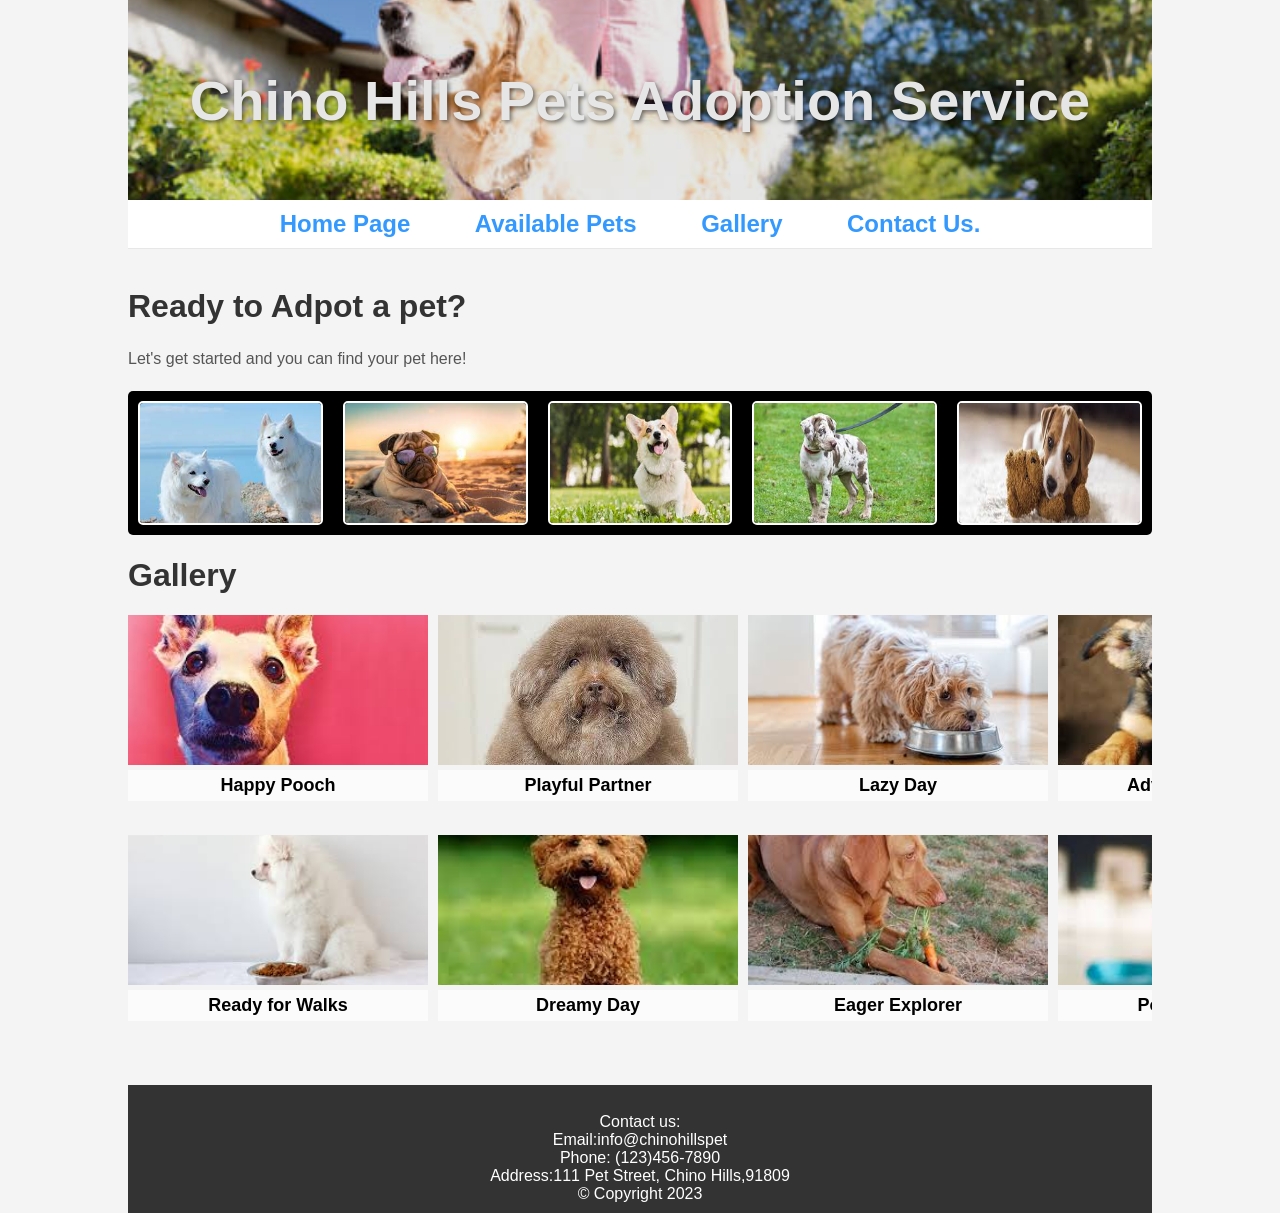
==== page4.html @ 838b7c42 "copy_from_pre2" ====
<html>
<head>
    <title>Chino Hills Pets Adoption Service</title>
    <link rel="stylesheet" type="text/css" href="style.css">
</head>
<body>
<!-- Container is to wrap everything -->
<div id="container">
<!-- Website Brand -->
    <header>Chino Hills Pets Adoption Service</header>
<!-- Main Navigation -->    
    <nav>
        <ul>
            <li style="font-size: 24px;"><a href="index.html">Home Page</a></li>
            <li style="font-size: 24px;"><a href="page2.html">Available Pets</a></li>
            <li style="font-size: 24px;"><a href="page4.html">Gallery</a></li>
            <li style="font-size: 24px;"><a href="page3.html">Contact Us.</a></li>
        </ul>
    </nav>
<!-- Main Content -->
    <main>
<br><h1>Ready to Adpot a pet?</h1>
<p>Let's get started and you can find your pet here!</p>
<div class="film-strip">
    <img src="image/dog6.jpeg" alt="Pet Adoption">
    <img src="image/dog7.jpeg" alt="Pet Adoption">
    <img src="image/dog8.jpeg" alt="Pet Adoption">
    <img src="image/dog9.jpeg" alt="Pet Adoption">
    <img src="image/dog10.jpeg" alt="Pet Adoption">
</div>
    <h1>Gallery</h1>
        <ul id="photoGallery">
        
        </ul>
        <div id="infoBox" style="display:none; position:fixed; top:10%; left:50%; transform:translate(-50%, 0); width:400px; background:white; border: 1px solid #ccc; padding: 20px; z-index: 1000;">
            <h2 id="infoBoxCaption"></h2>
            <p id="infoBoxText"></p>
            <a href="#" id="infoBoxClose">Close</a>
        </div>
</main>
<!-- Footer -->
    
<footer>
    <br>Contact us:<br>
    Email:info@chinohillspet<br>
    Phone: (123)456-7890<br>
    Address:111 Pet Street, Chino Hills,91809<br>
    &copy; Copyright 2023
</footer>
</div>
<script>
    const photos = [
        "image/lab1.jpeg",
        "image/lab2.jpeg",
        "image/lab3.jpeg",
        "image/lab4.jpeg",
        "image/lab5.jpeg",
        "image/lab6.jpeg",
        "image/lab7.jpeg",
        "image/lab8.jpeg",
        "image/lab9.jpeg",
        "image/lab10.jpeg"
    ];

    const captionTexts = [
        "Happy Pooch", 
        "Playful Partner", 
        "Lazy Day", 
        "Adventurous Spirit", 
        "Best Friend",
        "Ready for Walks",
        "Dreamy Day",
        "Eager Explorer",
        "Posing Perfectly",
        "Ball Chaser"
    ];

    const descTexts = [
        "This is Max, he loves to play.",
        "Meet Bella, always up for a game of fetch.",
        "Luna, enjoying her afternoon nap.",
        "Charlie, always ready for an adventure.",
        "Lucy, the most loyal companion.",
        "Cooper, excited for his morning walk.",
        "Chloe, lost in her little world.",
        "Buddy, looking for his next adventure.",
        "Sadie, posing for her close-up.",
        "Rocky, dreaming about chasing balls."
    ];

    var infoTexts = [
    "This is Max, a playful canine. Max has a cheerful demeanor and gets along well with other dogs. He would be a great addition to any loving family.",
    "Bella is a charming dog with a mischievous side. She loves chasing squirrels in the park and is always up for a game of fetch.",
    "Luna is a calm and reserved dog. She enjoys lazy afternoons and loves basking in the sun. Luna would be a great fit for someone seeking a low-maintenance pet.",
    "Charlie is a bundle of energy. He is always on the move and loves long walks and hiking. Charlie is looking for an active family that can keep up with his energy levels.",
    "Lucy is a loyal and devoted pet. She bonds quickly with her human and is very protective. Lucy needs a home that can provide her with plenty of affection.",
    "Cooper is a young and spirited dog. He's easily trainable and has a knack for learning new tricks. Cooper is looking for a family that can guide him and nurture his talents.",
    "Chloe is a dreamer. She enjoys staring out of the window and watching the world go by. Chloe would be a great fit for a calm and peaceful household.",
    "Buddy is an adventurer. He is curious and loves exploring new places. Buddy is looking for a family that can take him on new adventures and introduce him to the world.",
    "Sadie is a model pet. She is well-behaved, patient, and poses well for pictures. Sadie is looking for a family that can give her the love and attention she deserves.",
    "Rocky is an athlete. He loves running and chasing balls. Rocky is seeking an owner who can provide him with ample physical activity and playtime."
    ];

    var photoGallery = document.getElementById('photoGallery');

    var photoGallery = document.getElementById('photoGallery');

    for (var i = 0; i < photos.length; i++) {
        var li = document.createElement('li');
        li.innerHTML = `<img src="${photos[i]}" alt="A pet available for adoption">
                       <div class="caption">${captionTexts[i]}</div>`;
        li.addEventListener('click', (function(index) {
            return function() {
                document.getElementById('infoBoxCaption').innerText = captionTexts[index];
                document.getElementById('infoBoxText').innerText = infoTexts[index]; // Display content from infoTexts
                document.getElementById('infoBox').style.display = 'block';
            };
        })(i));
        photoGallery.appendChild(li);
    }

    document.getElementById('infoBoxClose').addEventListener('click', function(e) {
        e.preventDefault();
        document.getElementById('infoBox').style.display = 'none';
    });
</script>
</body>
</html>
---- style.css ----
header {
    background: url(image/dog_nav.jpeg) center -200px/cover no-repeat;
    filter: brightness(90%);
    height: 200px;
    display: flex;              
    justify-content: center;     
    align-items: center;         
    font-weight: bold;
    color: white;
    font-size: 56px;
    font-family: Arial, Helvetica, sans-serif;
    text-shadow: 2px 2px 4px rgba(0, 0, 0, 0.5);
    background-color: #f4f4f4;
    margin: 0;
    padding: 0;
}
body {
    font-family: 'Arial', sans-serif;
    background-color: #f4f4f4;
    margin: 0;
    padding: 0;
    color: #333;
}
#container {
    width: 80%;
    margin: auto;
    overflow: hidden;
}
nav ul {
    background-color: #ffffff;
    overflow: hidden;
    color: #f2f2f2;
    padding: 0;
    text-align: center;
    margin: 0;
    list-style-type: none;
    border-bottom: 1px solid #e7e7e7;
}
nav ul li {
    display: inline;
    margin-right: 20px;
}
nav ul li a {
    display: inline-block;
    color:#3399ff;
    text-decoration: none;
    padding: 10px 20px;
    transition: background-color 0.3s;
}
nav ul li a:hover {
    background-color: #f2f2f2;
}
.film-strip {
    display: flex;
    justify-content: space-between;
    margin: 20px 0;
    padding: 10px;
    background-color: #000;
    border-radius: 5px;
}
.film-strip img {
    width: 18%;
    border: 2px solid #fff;
    border-radius: 5px;
}
table {
    width: 100%;
    border-collapse: collapse;
    margin-bottom: 40px;
    box-shadow: 0 0 20px rgba(0,0,0,0.15);
}
table, th, td {
    border: 1px solid #ddd;
}
th {
    background-color: #f2f2f2;
    padding: 15px 20px;
    text-align: left;
}
td {
    padding: 10px 20px;
}

tr:hover {
    background-color: #f5f5f5;
}
caption {
    padding: 10px;
    font-weight: bold;
    font-size: 1.5em;
    margin-bottom: 15px;
}
table img {
    width: 80px;
    height: auto;
    border-radius: 50%;
    box-shadow: 0 2px 5px rgba(0,0,0,0.15);
}
td:contains('Available') {
    color: green;
}
td:contains('Pending') {
    color: orange;
}
h3 {
    font-size: 28px;
    color: #333;
    border-bottom: 2px solid #4285F4;  
    padding-bottom: 8px;
    margin-top: 40px;
}
p {
    font-size: 16px;
    color: #555;
    line-height: 1.5;
    margin-bottom: 20px;
}
ul {
    list-style-type: none;
    padding-left: 0;
}
ul li {
    font-weight: bold;
    font-size: 18px;
    margin-bottom: 10px;
}
footer {
    background: #333;
    color: #ffffff;
    text-align: center;
    padding: 10px 0;
    margin-top: 40px;
}
footer a {
    color: #ffffff;
    text-decoration: none;
    margin-right: 15px;
}
form {
    background-color: #ffffff;
    padding: 20px;
    border-radius: 5px;
    box-shadow: 0 0 10px rgba(0,0,0,0.1);
    margin: 20px auto;
}
form label {
    display: block;
    margin-bottom: 5px;
    font-weight: bold;
}
form input[type="text"],
form input[type="email"],
textarea {
    width: 80%;
    padding: 10px;
    margin-bottom: 10px;
    border: 1px solid #ccc;
    border-radius: 5px;
}
input[type="submit"] {
    background-color: #50b3a2;
    color: white;
    border: none;
    padding: 10px 20px;
    font-weight: bold;
    border-radius: 5px;
    cursor: pointer;
    transition: background-color 0.3s ease;
}
input[type="submit"]:hover {
    background-color: #4285F4;
}
#photoGallery {
    list-style: none;
    padding: 0;
    margin: 0;
    display: grid;
    grid-template-columns: repeat(5, 1fr);  
    gap: 10px; 
}

#photoGallery li {
    position: relative;
    cursor: pointer;
    width: 300px;  
    height: 200px; 
    overflow: hidden; 
}

#photoGallery img {
    width: 100%;
    max-height: 150px;  
    display: block;
    object-fit: cover;
    margin-bottom: 5px; 
}

#photoGallery .caption {
    font-weight: bold;
    color: black;
    background-color: rgba(255,255,255,0.7);
    padding: 5px;
    text-align: center;
}
.description {
    position: absolute;
    bottom: 10px;
    left: 10px;
    background-color: rgba(0, 0, 0, 0.7);
    color: white;
    padding: 10px;
    border-radius: 5px;
    visibility: hidden;
    transition: visibility 0.3s ease;
}
#photoGallery li:hover .description {
    visibility: visible;
}
#infoBox {
    display: none;
    position: fixed;
    top: 50%;
    left: 50%;
    transform: translate(-50%, -50%);
    width: 80%; 
    max-width: 600px;
    background-color: #f9f9f9;
    border: 2px solid #e0e0e0;
    border-radius: 10px;
    box-shadow: 0 4px 8px rgba(0, 0, 0, 0.1);
    padding: 30px;
    z-index: 1000;
}
#infoBox h2 {
    margin-top: 0;
    border-bottom: 1px solid #ddd;
    padding-bottom: 10px;
    margin-bottom: 15px;
    font-size: 24px;
}
#infoBoxClose {
    display: inline-block;
    padding: 5px 15px;
    background-color: #333;
    color: #fff;
    border-radius: 5px;
    text-align: center;
    text-decoration: none;
    cursor: pointer;
    width: fit-content; 
}
#infoBoxClose:hover {
    background-color: #555;
}
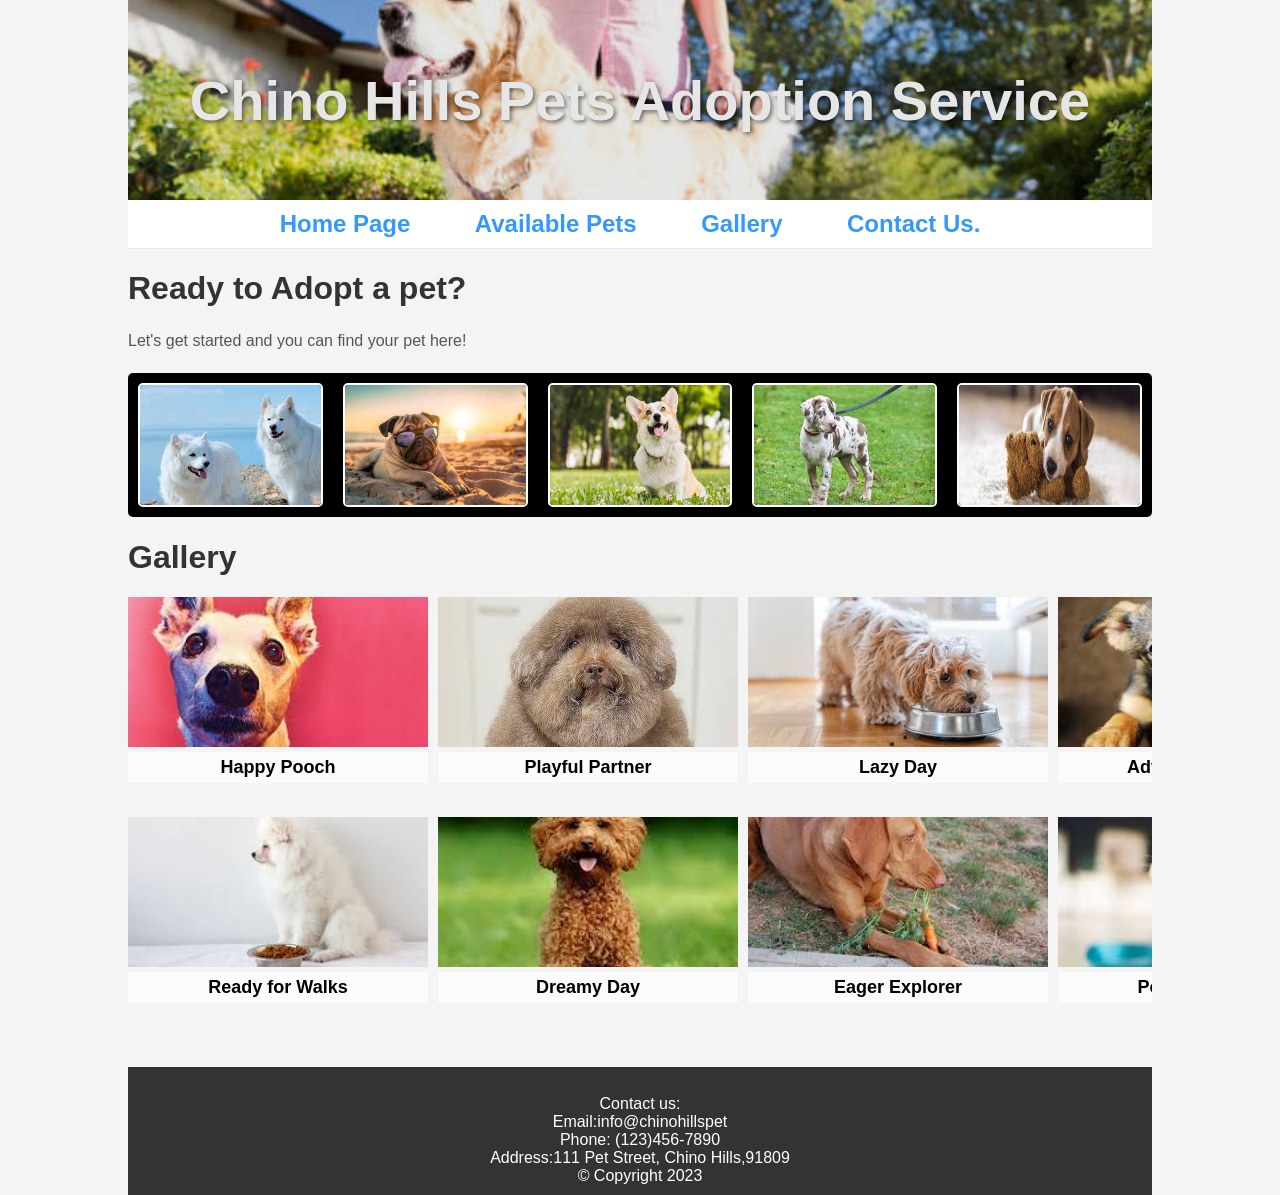
==== commit c81e875c: "finished" ====
--- a/page4.html
+++ b/page4.html
@@ -1,3 +1,4 @@
+<!DOCTYPE html>
 <html>
 <head>
     <title>Chino Hills Pets Adoption Service</title>
@@ -6,9 +7,9 @@
 <body>
 <!-- Container is to wrap everything -->
 <div id="container">
-<!-- Website Brand -->
+    <!-- Website Brand -->
     <header>Chino Hills Pets Adoption Service</header>
-<!-- Main Navigation -->    
+    <!-- Main Navigation -->    
     <nav>
         <ul>
             <li style="font-size: 24px;"><a href="index.html">Home Page</a></li>
@@ -17,37 +18,36 @@
             <li style="font-size: 24px;"><a href="page3.html">Contact Us.</a></li>
         </ul>
     </nav>
-<!-- Main Content -->
+    <!-- Main Content -->
     <main>
-<br><h1>Ready to Adpot a pet?</h1>
-<p>Let's get started and you can find your pet here!</p>
-<div class="film-strip">
-    <img src="image/dog6.jpeg" alt="Pet Adoption">
-    <img src="image/dog7.jpeg" alt="Pet Adoption">
-    <img src="image/dog8.jpeg" alt="Pet Adoption">
-    <img src="image/dog9.jpeg" alt="Pet Adoption">
-    <img src="image/dog10.jpeg" alt="Pet Adoption">
-</div>
-    <h1>Gallery</h1>
-        <ul id="photoGallery">
-        
-        </ul>
+        <h1>Ready to Adopt a pet?</h1>
+        <p>Let's get started and you can find your pet here!</p>
+        <div class="film-strip">
+            <img src="image/dog6.jpeg" alt="Pet Adoption">
+            <img src="image/dog7.jpeg" alt="Pet Adoption">
+            <img src="image/dog8.jpeg" alt="Pet Adoption">
+            <img src="image/dog9.jpeg" alt="Pet Adoption">
+            <img src="image/dog10.jpeg" alt="Pet Adoption">
+        </div>
+        <h1>Gallery</h1>
+        <ul id="photoGallery"></ul>
         <div id="infoBox" style="display:none; position:fixed; top:10%; left:50%; transform:translate(-50%, 0); width:400px; background:white; border: 1px solid #ccc; padding: 20px; z-index: 1000;">
             <h2 id="infoBoxCaption"></h2>
             <p id="infoBoxText"></p>
             <a href="#" id="infoBoxClose">Close</a>
         </div>
-</main>
-<!-- Footer -->
-    
-<footer>
-    <br>Contact us:<br>
-    Email:info@chinohillspet<br>
-    Phone: (123)456-7890<br>
-    Address:111 Pet Street, Chino Hills,91809<br>
-    &copy; Copyright 2023
-</footer>
+    </main>
+    <!-- Footer -->
+    <footer>
+        <br>Contact us:<br>
+        Email:info@chinohillspet<br>
+        Phone: (123)456-7890<br>
+        Address:111 Pet Street, Chino Hills,91809<br>
+        &copy; Copyright 2023
+    </footer>
 </div>
+<div class="backdrop"></div>
+<div class="lightbox"></div>
 <script>
     const photos = [
         "image/lab1.jpeg",
@@ -75,54 +75,43 @@
         "Ball Chaser"
     ];
 
-    const descTexts = [
-        "This is Max, he loves to play.",
-        "Meet Bella, always up for a game of fetch.",
-        "Luna, enjoying her afternoon nap.",
-        "Charlie, always ready for an adventure.",
-        "Lucy, the most loyal companion.",
-        "Cooper, excited for his morning walk.",
-        "Chloe, lost in her little world.",
-        "Buddy, looking for his next adventure.",
-        "Sadie, posing for her close-up.",
-        "Rocky, dreaming about chasing balls."
-    ];
-
-    var infoTexts = [
-    "This is Max, a playful canine. Max has a cheerful demeanor and gets along well with other dogs. He would be a great addition to any loving family.",
-    "Bella is a charming dog with a mischievous side. She loves chasing squirrels in the park and is always up for a game of fetch.",
-    "Luna is a calm and reserved dog. She enjoys lazy afternoons and loves basking in the sun. Luna would be a great fit for someone seeking a low-maintenance pet.",
-    "Charlie is a bundle of energy. He is always on the move and loves long walks and hiking. Charlie is looking for an active family that can keep up with his energy levels.",
-    "Lucy is a loyal and devoted pet. She bonds quickly with her human and is very protective. Lucy needs a home that can provide her with plenty of affection.",
-    "Cooper is a young and spirited dog. He's easily trainable and has a knack for learning new tricks. Cooper is looking for a family that can guide him and nurture his talents.",
-    "Chloe is a dreamer. She enjoys staring out of the window and watching the world go by. Chloe would be a great fit for a calm and peaceful household.",
-    "Buddy is an adventurer. He is curious and loves exploring new places. Buddy is looking for a family that can take him on new adventures and introduce him to the world.",
-    "Sadie is a model pet. She is well-behaved, patient, and poses well for pictures. Sadie is looking for a family that can give her the love and attention she deserves.",
-    "Rocky is an athlete. He loves running and chasing balls. Rocky is seeking an owner who can provide him with ample physical activity and playtime."
+    const infoTexts = [
+        "This is Max, a playful canine. Max has a cheerful demeanor and gets along well with other dogs. He would be a great addition to any loving family.",
+        "Bella is a charming dog with a mischievous side. She loves chasing squirrels in the park and is always up for a game of fetch.",
+        "Luna is a calm and reserved dog. She enjoys lazy afternoons and loves basking in the sun. Luna would be a great fit for someone seeking a low-maintenance pet.",
+        "Charlie is a bundle of energy. He is always on the move and loves long walks and hiking. Charlie is looking for an active family that can keep up with his energy levels.",
+        "Lucy is a loyal and devoted pet. She bonds quickly with her human and is very protective. Lucy needs a home that can provide her with plenty of affection.",
+        "Cooper is a young and spirited dog. He's easily trainable and has a knack for learning new tricks. Cooper is looking for a family that can guide him and nurture his talents.",
+        "Chloe is a dreamer. She enjoys staring out of the window and watching the world go by. Chloe would be a great fit for a calm and peaceful household.",
+        "Buddy is an adventurer. He is curious and loves exploring new places. Buddy is looking for a family that can take him on new adventures and introduce him to the world.",
+        "Sadie is a model pet. She is well-behaved, patient, and poses well for pictures. Sadie is looking for a family that can give her the love and attention she deserves.",
+        "Rocky is an athlete. He loves running and chasing balls. Rocky is seeking an owner who can provide him with ample physical activity and playtime."
     ];
 
     var photoGallery = document.getElementById('photoGallery');
 
-    var photoGallery = document.getElementById('photoGallery');
-
-    for (var i = 0; i < photos.length; i++) {
-        var li = document.createElement('li');
-        li.innerHTML = `<img src="${photos[i]}" alt="A pet available for adoption">
-                       <div class="caption">${captionTexts[i]}</div>`;
-        li.addEventListener('click', (function(index) {
-            return function() {
-                document.getElementById('infoBoxCaption').innerText = captionTexts[index];
-                document.getElementById('infoBoxText').innerText = infoTexts[index]; // Display content from infoTexts
-                document.getElementById('infoBox').style.display = 'block';
-            };
-        })(i));
-        photoGallery.appendChild(li);
-    }
-
-    document.getElementById('infoBoxClose').addEventListener('click', function(e) {
-        e.preventDefault();
-        document.getElementById('infoBox').style.display = 'none';
-    });
+        for (var i = 0; i < photos.length; i++) {
+            var li = document.createElement('li');
+            li.innerHTML = `<img src="${photos[i]}" alt="A pet available for adoption">
+                            <div class="caption">${captionTexts[i]}</div>`;
+            li.addEventListener('click', (function(index) {
+                return function() {
+                    var lightboxImg = `<img src="${photos[index]}" alt="${captionTexts[index]}">
+                                       <div class="lightbox-close" onclick="closeLightbox()">x</div>`;
+                    document.querySelector('.lightbox').innerHTML = lightboxImg;
+                    document.querySelector('.lightbox').style.display = 'block';
+                    document.querySelector('.backdrop').style.display = 'block';
+                    document.querySelector('.backdrop').style.opacity = '0.7';
+                };
+            })(i));
+            photoGallery.appendChild(li);
+        }
+        
+        function closeLightbox() {
+            document.querySelector('.lightbox').style.display = 'none';
+            document.querySelector('.backdrop').style.display = 'none';
+            document.querySelector('.backdrop').style.opacity = '0';
+        }
 </script>
 </body>
-</html>+</html>
--- a/style.css
+++ b/style.css
@@ -229,8 +229,8 @@
     border-radius: 10px;
     box-shadow: 0 4px 8px rgba(0, 0, 0, 0.1);
     padding: 30px;
-    z-index: 1000;
-}
+    z-index: 1000; }
+
 #infoBox h2 {
     margin-top: 0;
     border-bottom: 1px solid #ddd;
@@ -252,4 +252,46 @@
 #infoBoxClose:hover {
     background-color: #555;
 }
-
+/*... All your existing styles ...*/
+
+.backdrop {
+    z-index: 99;
+    opacity: 0;
+    filter: alpha(opacity=0);
+    display: none;
+    position: fixed;
+    top: 0px;
+    left: 0px;
+    width: 100%;
+    height: 100%;
+    background: #000;
+}
+
+.lightbox {
+    z-index: 100;
+    position: fixed;
+    opacity: 1;
+    display: none;
+    top: 50%;
+    left: 50%;
+    transform: translate(-50%, -50%);
+    width: auto;
+    height: auto;
+    width: 80%; /* Adjust this if you want a different lightbox width */
+    max-width: 600px; /* This will ensure the lightbox doesn't get too large on wide screens */
+    background: #fff;
+    padding: 20px;
+    border-radius: 5px;
+    box-shadow: 0px 0px 5px #444444;
+}
+
+.lightbox img {
+    width: 100%;
+}
+
+.lightbox-close {
+    float: right;
+    cursor: pointer;
+}
+
+
